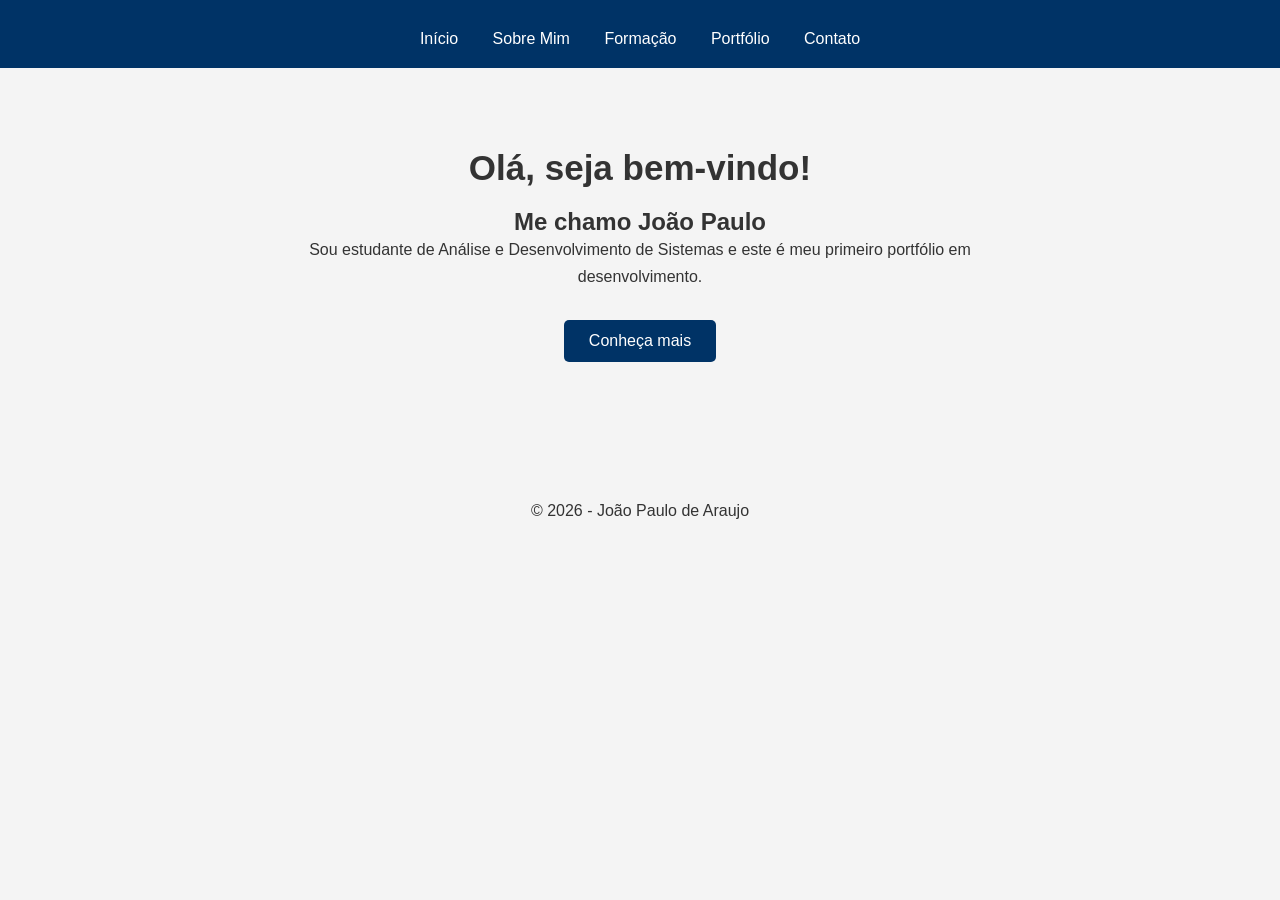
==== index.html @ 90f62308 "Add files via upload" ====
<!DOCTYPE html>
<html lang="pt-br">
<head>
    <meta charset="UTF-8">
    <meta name="viewport" content="width=device-width, initial-scale=1.0">
    <title>Portfólio - João Paulo de Araujo</title>

    <link rel="stylesheet" href="style.css">
</head>
<body>

<header>

    <h1></h1>

    <nav>

        <a href="index.html">Início</a>

        <a href="paginas/sobre.html">Sobre Mim</a>

        <a href="paginas/formacao.html">Formação</a>

        <a href="paginas/portfolio.html">Portfólio</a>

        <a href="paginas/contato.html">Contato</a>

    </nav>

</header>

<section class="hero">

    <h2>Olá, seja bem-vindo!</h2>
    <h1>Me chamo João Paulo</h1>

    <p>
        Sou estudante de Análise e Desenvolvimento de Sistemas e este é meu primeiro portfólio em desenvolvimento.
    </p>

    <a class="botao" href="paginas/sobre.html">
        Conheça mais
    </a>

</section>

<footer>

    © 2026 - João Paulo de Araujo

</footer>

</body>
</html>
---- style.css ----
*{
    margin:0;
    padding:0;
    box-sizing:border-box;
    font-family:Arial, Helvetica, sans-serif;
}

body{
    background:#f4f4f4;
    color:#333;
}

header{
    background:#003366;
    color:white;
    padding:20px;
}

header h1{
    text-align:center;
    margin-bottom:10px;
}

nav{
    text-align:center;
}

nav a{
    color:white;
    text-decoration:none;
    margin:15px;
}

nav a:hover{
    color:#FFD700;
}

.hero{
    text-align:center;
    padding:80px 20px;
}

.hero h2{
    margin-bottom:20px;
    font-size:35px;
}

.hero p{
    max-width:700px;
    margin:auto;
    line-height:1.7;
}

.botao{

    display:inline-block;

    margin-top:30px;

    padding:12px 25px;

    background:#003366;

    color:white;

    text-decoration:none;

    border-radius:5px;

}

.botao:hover{

    background:#0059b3;

}

.container{

    width:80%;

    margin:50px auto;

}

.container h2{

    margin-bottom:20px;

}

.container p{

    line-height:1.8;

}

.cards{

    display:flex;

    justify-content:center;

    gap:20px;

    flex-wrap:wrap;

}

.card{

    width:250px;

    background:white;

    padding:20px;

    border-radius:10px;

    box-shadow:0 0 10px rgba(0,0,0,.1);

}

form{

    display:flex;

    flex-direction:column;

}

input,textarea{

    padding:10px;

    margin:10px 0;

}

button{

    padding:12px;

    background:#003366;

    color:white;

    border:none;

    cursor:pointer;

}

button:hover{

    background:#0059b3;

}

footer{

    text-align:center;

    padding:20px;

    margin-top:40px;

}
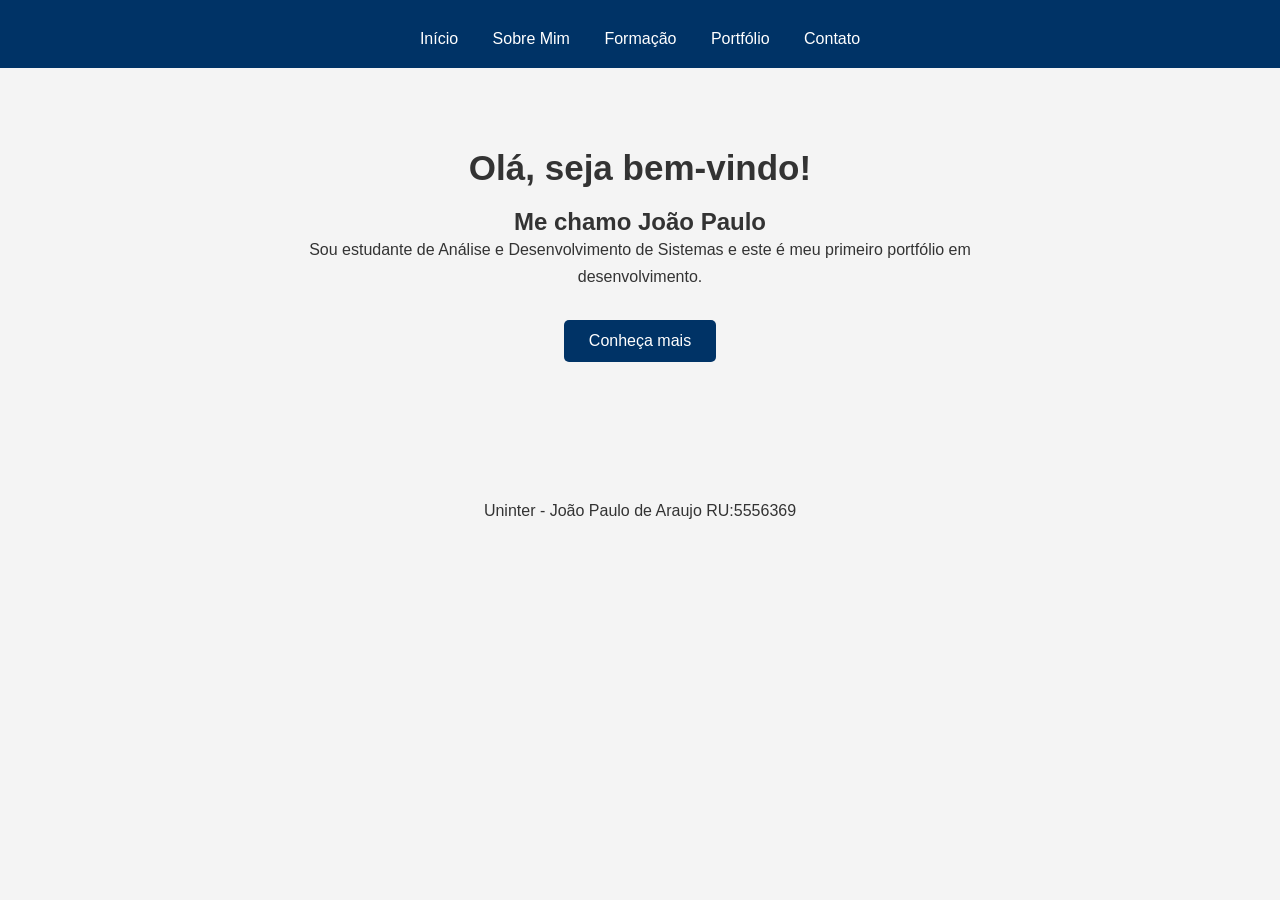
==== commit 62c4bfdf: "Update index.html" ====
--- a/index.html
+++ b/index.html
@@ -46,9 +46,9 @@
 
 <footer>
 
-    © 2026 - João Paulo de Araujo
+    Uninter - João Paulo de Araujo RU:5556369 
 
 </footer>
 
 </body>
-</html>+</html>
